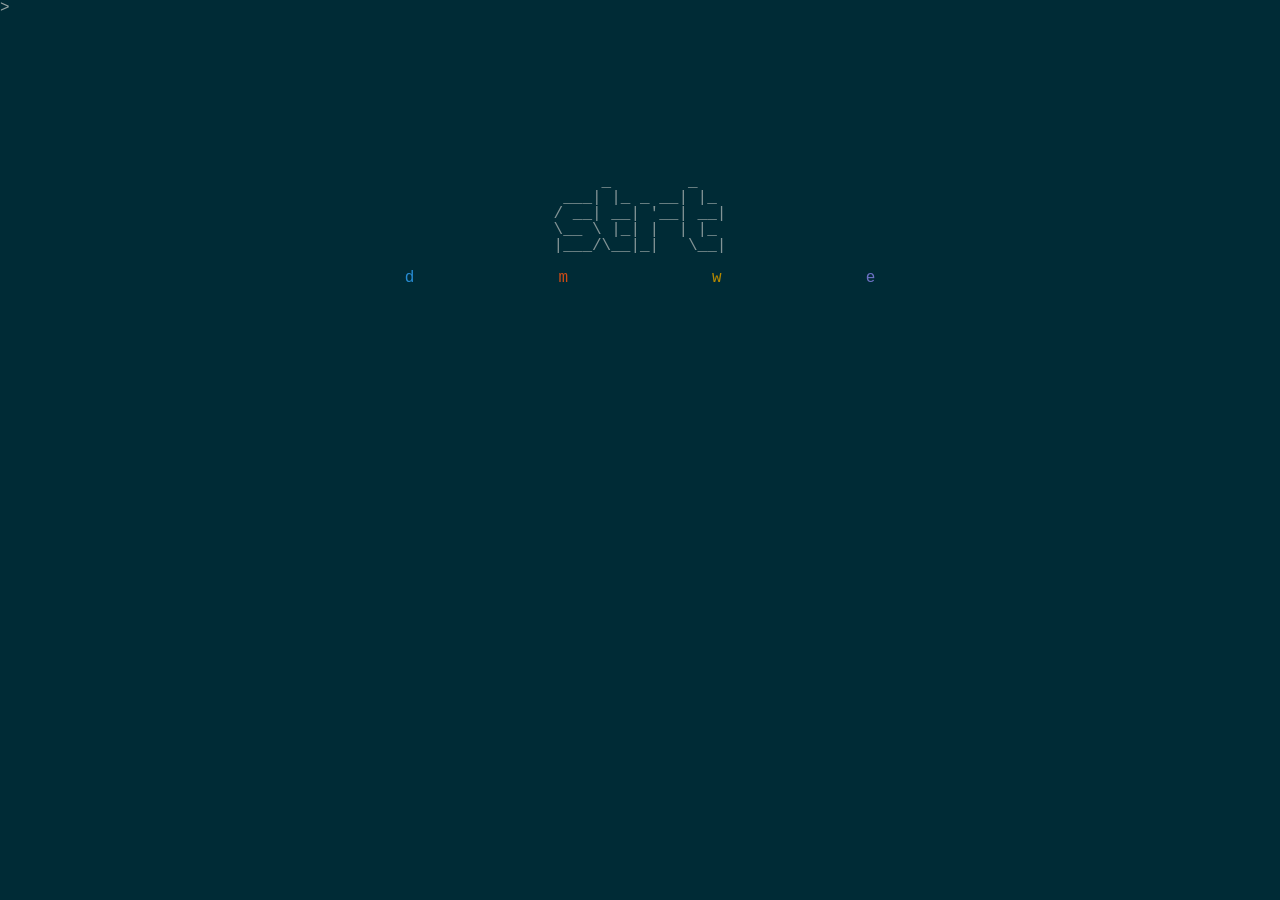
==== index.html @ dade5f2a "Adding the base site" ====
<!DOCTYPE html>
<html lang="en">

<head>
    <meta charset="UTF-8">
    <meta name="viewport" content="width=device-width, initial-scale=1.0">
    <meta http-equiv="X-UA-Compatible" content="ie=edge">
    <link rel="stylesheet" href="https://maxcdn.bootstrapcdn.com/bootstrap/4.0.0-alpha.6/css/bootstrap.min.css" integrity="sha384-rwoIResjU2yc3z8GV/NPeZWAv56rSmLldC3R/AZzGRnGxQQKnKkoFVhFQhNUwEyJ" crossorigin="anonymous">
    <link rel="stylesheet" href="style.css">
    <script src="https://ajax.googleapis.com/ajax/libs/jquery/3.4.1/jquery.min.js"></script>
    <script src="platform.js"></script>
    <script src="scripts.js"></script>
    <title>strt</title>
</head>

<body scroll="no" style="overflow:hidden;">
    <div>
        <div style="height:15vh;float:left;">
            <p style="color:#93a1a1;">></p>
            <form action="#" onsubmit="terminal()" method="get" on>
                <input type="text" id="trmnl" name="q" autocomplete="off" autofocus />
            </form>
            <script>
                setInterval(trmnlFocus, 50)
            </script>
        </div>
        <div style="height:15vh;">
            <p id="clock" align="right" style="margin-bottom:1em;cursor:default;display:none;"></p>
            <p id="sysinfo" align="right" style="cursor:default;display:none;"></p>
        </div>
    </div>
    <div class="d-flex justify-content-center align-items-end" style="height:15vh;">
        <br>
        <p style="white-space:pre;line-height:16px;cursor:default;">
     _        _   
 ___| |_ _ __| |_ 
/ __| __| '__| __|
\__ \ |_| |  | |_ 
|___/\__|_|   \__|

</p><br>
    </div>
    <div style="height:70vh;" class="d-flex justify-content-center align-items-start">
        <div style="width:15ch;"></div>
        <div id="catmenu" class="catholder"></div>
        <script>
            menuBuilder(true, false)
        </script>
    </div>
</body>

</html>
---- style.css ----
/*
SOLARIZED HEX     16/8 TERMCOL  XTERM/HEX   L*A*B      RGB         HSB
--------- ------- ---- -------  ----------- ---------- ----------- -----------
base03    #002b36  8/4 brblack  234 #1c1c1c 15 -12 -12   0  43  54 193 100  21
base02    #073642  0/4 black    235 #262626 20 -12 -12   7  54  66 192  90  26
base01    #586e75 10/7 brgreen  240 #585858 45 -07 -07  88 110 117 194  25  46
base00    #657b83 11/7 bryellow 241 #626262 50 -07 -07 101 123 131 195  23  51
base0     #839496 12/6 brblue   244 #808080 60 -06 -03 131 148 150 186  13  59
base1     #93a1a1 14/4 brcyan   245 #8a8a8a 65 -05 -02 147 161 161 180   9  63
base2     #eee8d5  7/7 white    254 #e4e4e4 92 -00  10 238 232 213  44  11  93
base3     #fdf6e3 15/7 brwhite  230 #ffffd7 97  00  10 253 246 227  44  10  9
yellow    #b58900  3/3 yellow   136 #af8700 60  10  65 181 137   0  45 100  71
orange    #cb4b16  9/3 brred    166 #d75f00 50  50  55 203  75  22  18  89  80
red       #dc322f  1/1 red      160 #d70000 50  65  45 220  50  47   1  79  86
magenta   #d33682  5/5 magenta  125 #af005f 50  65 -05 211  54 130 331  74  83
violet    #6c71c4 13/5 brmagenta 61 #5f5faf 50  15 -45 108 113 196 237  45  77
blue      #268bd2  4/4 blue      33 #0087ff 55 -10 -45  38 139 210 205  82  82
cyan      #2aa198  6/6 cyan      37 #00afaf 60 -35 -05  42 161 152 175  74  63
green     #859900  2/2 green     64 #5f8700 60 -20  65 133 153   0  68 100  60

base0: body
base01: comments
base02: background highlights
base03: background
*/

body {
    background-color: #002b36;
    color: #839496;
    font-family: Fantasque Sans Mono, 'Courier New', Courier, monospace;
    font-size: 16px;
    line-height: 16px;
    -webkit-touch-callout: none;
    -webkit-user-select: none;
    -khtml-user-select: none;
    -moz-user-select: none;
    -ms-user-select: none;
    user-select: none;
}

input {
    background-color: transparent;
    color: #93a1a1;
    font-family: Fantasque Sans Mono, 'Courier New', Courier, monospace;
    font-size: 16px;
    width: 50vw;
    height: 16px;
    border: 0px;
    position: absolute;
    left: 2ch;
    top: 0px;
    outline: none;
}

a {
    color: inherit;
    word-wrap: break-word;
}

a:hover {
    color: inherit;
}

p {
    margin-bottom: 0em;
    cursor: pointer;
}

.catholder {
    max-width: 140ch;
    width: 70vw;
    display: flex;
    flex-wrap: wrap;
    justify-content: center;
    align-content: center;
    align-items: flex-start;
    align-content: flex-start;
}

.cat {
    flex: 0 0 16ch;
    justify-content: left;
    max-width: 16ch;
}
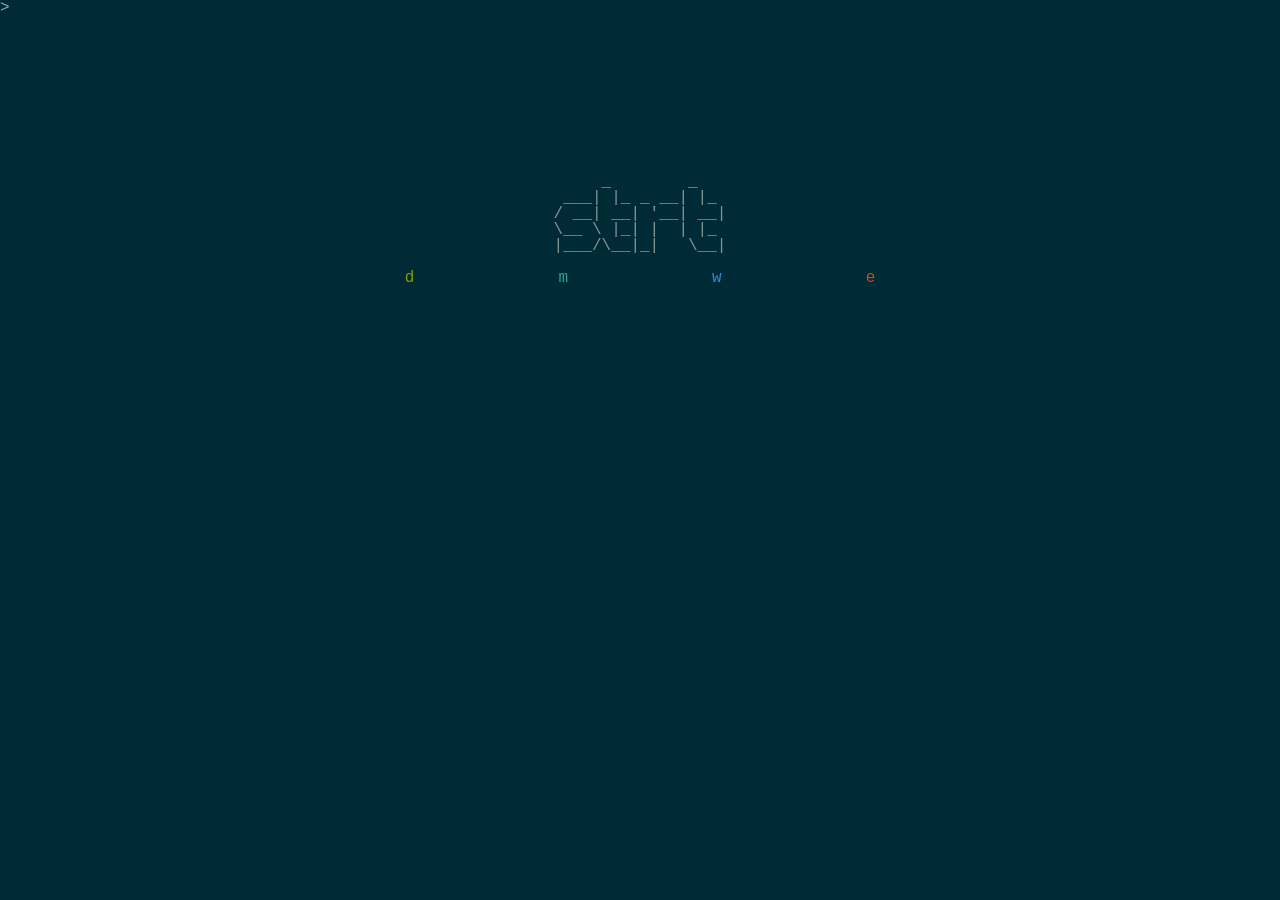
==== commit 5ed67876: "Disabled redirect on first command entry." ====
--- a/index.html
+++ b/index.html
@@ -17,7 +17,7 @@
     <div>
         <div style="height:15vh;float:left;">
             <p style="color:#93a1a1;">></p>
-            <form action="#" onsubmit="terminal()" method="get" on>
+            <form action="#" onsubmit="terminal()" method="get" target="nonRedirectTarg">
                 <input type="text" id="trmnl" name="q" autocomplete="off" autofocus />
             </form>
             <script>
@@ -47,6 +47,7 @@
             menuBuilder(true, false)
         </script>
     </div>
+    <iframe name="nonRedirectTarg" style="display: none;"></iframe>
 </body>
 
 </html>
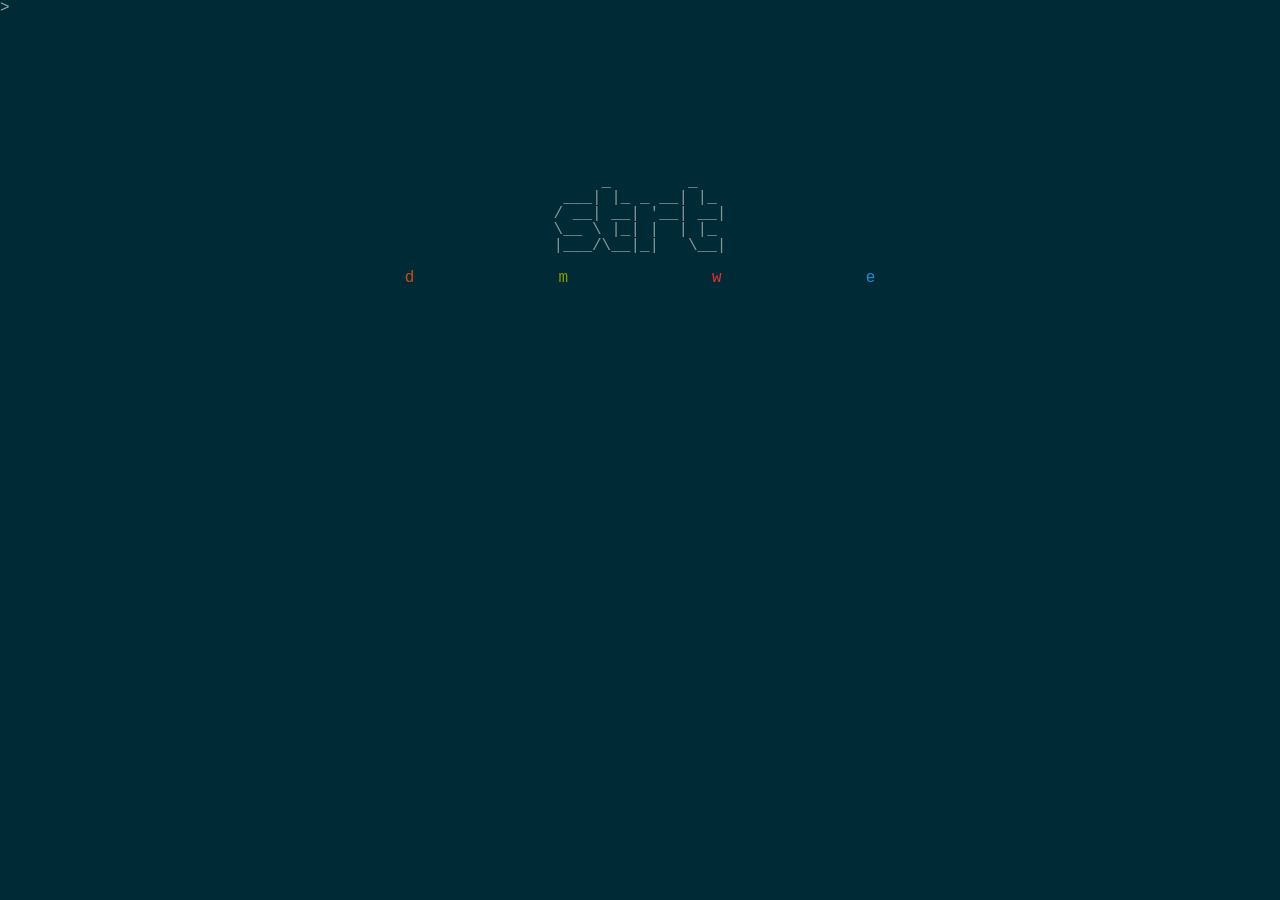
==== commit 35dd6db6: "Shift+enter to open in new window, removed unnecessary form" ====
--- a/index.html
+++ b/index.html
@@ -17,9 +17,7 @@
     <div>
         <div style="height:15vh;float:left;">
             <p style="color:#93a1a1;">></p>
-            <form action="#" onsubmit="terminal()" method="get" target="nonRedirectTarg">
-                <input type="text" id="trmnl" name="q" autocomplete="off" autofocus />
-            </form>
+            <input type="text" id="trmnl" onkeypress="if(event.keyCode==13)terminal(event);" name="q" autocomplete="off" autofocus />
             <script>
                 setInterval(trmnlFocus, 50)
             </script>
@@ -47,7 +45,6 @@
             menuBuilder(true, false)
         </script>
     </div>
-    <iframe name="nonRedirectTarg" style="display: none;"></iframe>
 </body>
 
 </html>
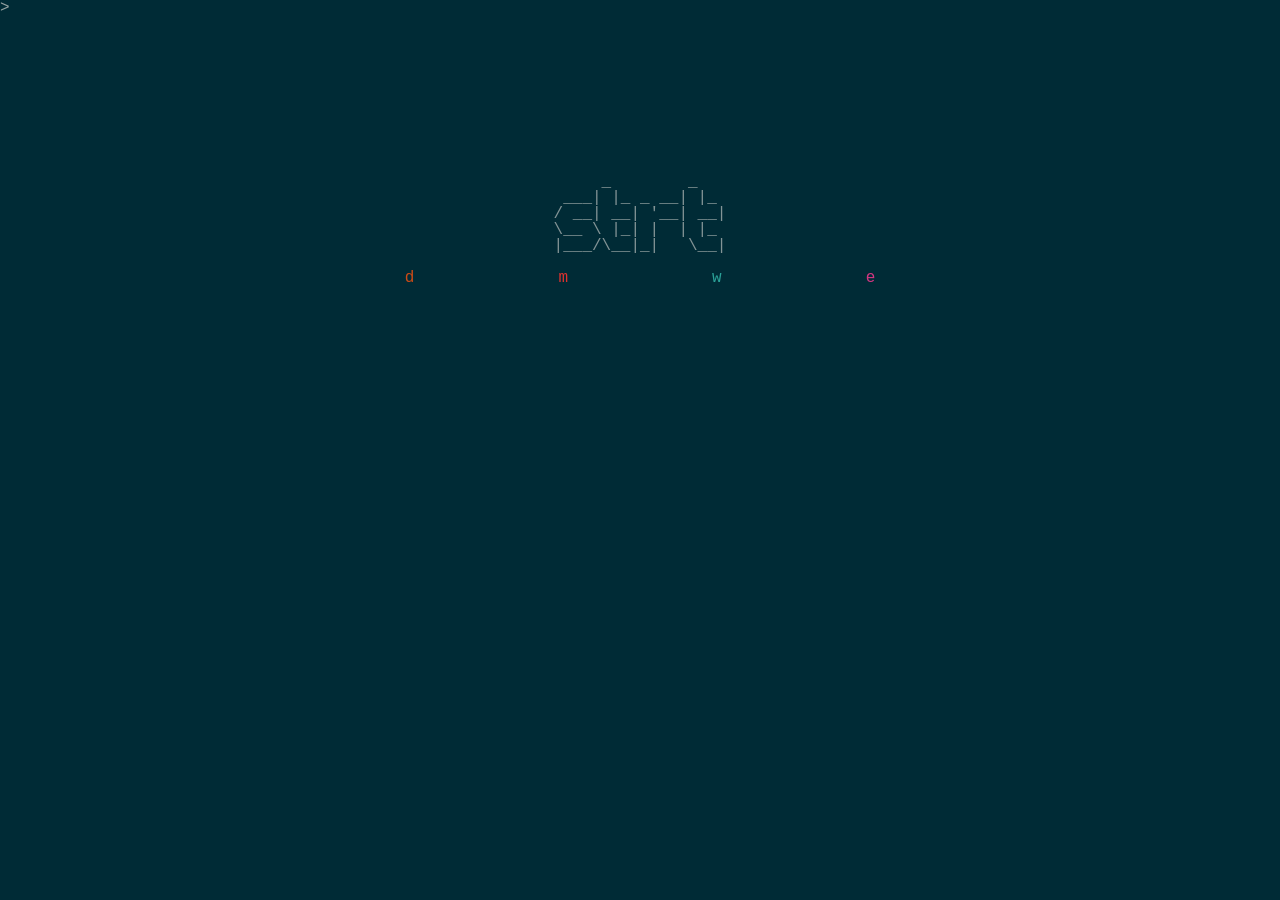
==== commit 607854b8: "Moved help menu out of alert and under terminal" ====
--- a/index.html
+++ b/index.html
@@ -21,6 +21,10 @@
             <script>
                 setInterval(trmnlFocus, 50)
             </script>
+            <p id="helpmenu" style="display:none">
+                [category] expand/collapse category<br>[category][tag] go to site<br>/[search] search ecosia<br>=[search] search wolframalpha<br>
+                ,[site] go to site<br>+[category] [tag] [name] [url] add site<br>-[category][tag] remove site<br>$ show info<br>* reset to default"
+            </p>
         </div>
         <div style="height:15vh;">
             <p id="clock" align="right" style="margin-bottom:1em;cursor:default;display:none;"></p>
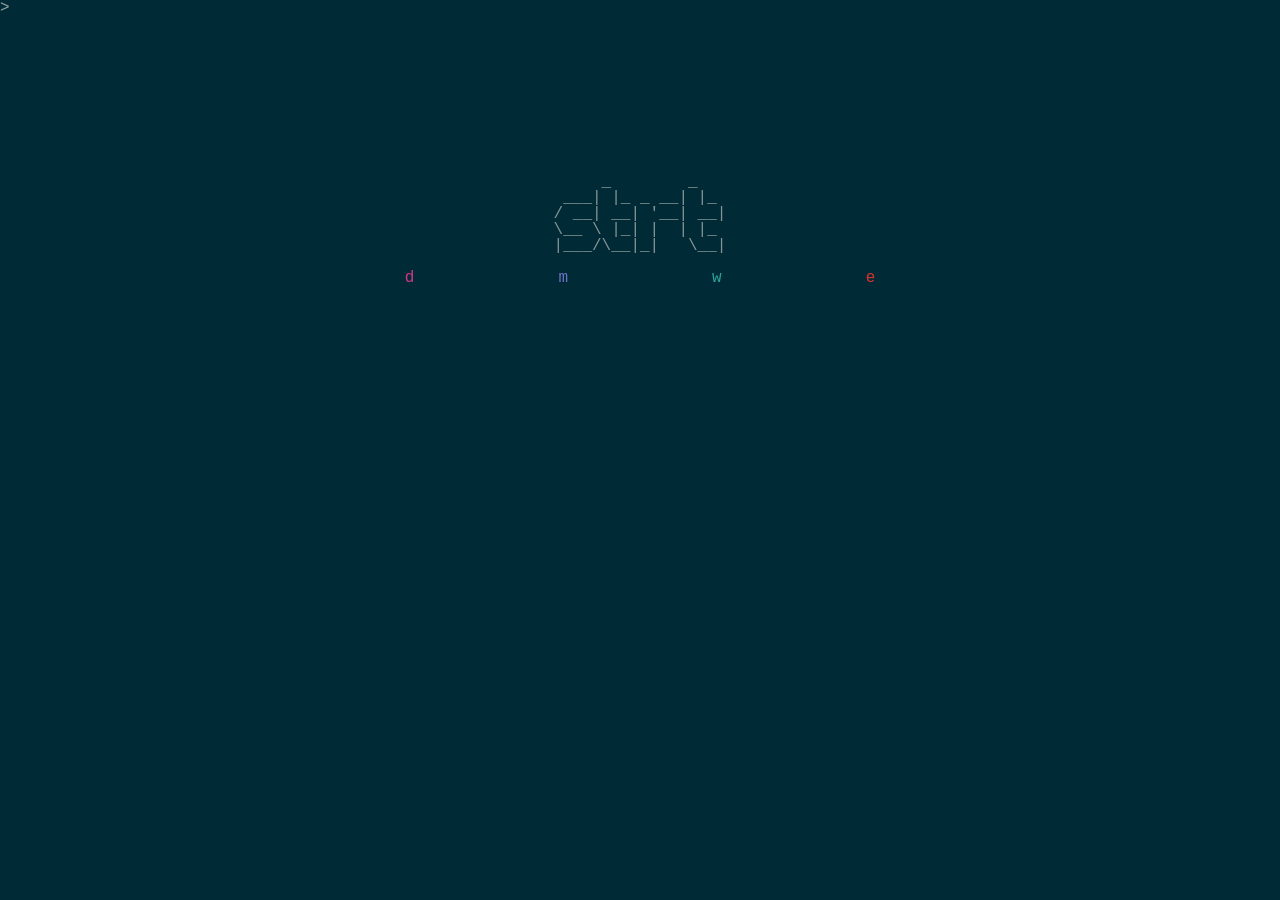
==== commit ddf2e2b2: "Fixed extra " in help dialogue" ====
--- a/index.html
+++ b/index.html
@@ -23,7 +23,7 @@
             </script>
             <p id="helpmenu" style="display:none">
                 [category] expand/collapse category<br>[category][tag] go to site<br>/[search] search ecosia<br>=[search] search wolframalpha<br>
-                ,[site] go to site<br>+[category] [tag] [name] [url] add site<br>-[category][tag] remove site<br>$ show info<br>* reset to default"
+                ,[site] go to site<br>+[category] [tag] [name] [url] add site<br>-[category][tag] remove site<br>$ show info<br>* reset to default
             </p>
         </div>
         <div style="height:15vh;">
@@ -51,4 +51,4 @@
     </div>
 </body>
 
-</html>+</html>
